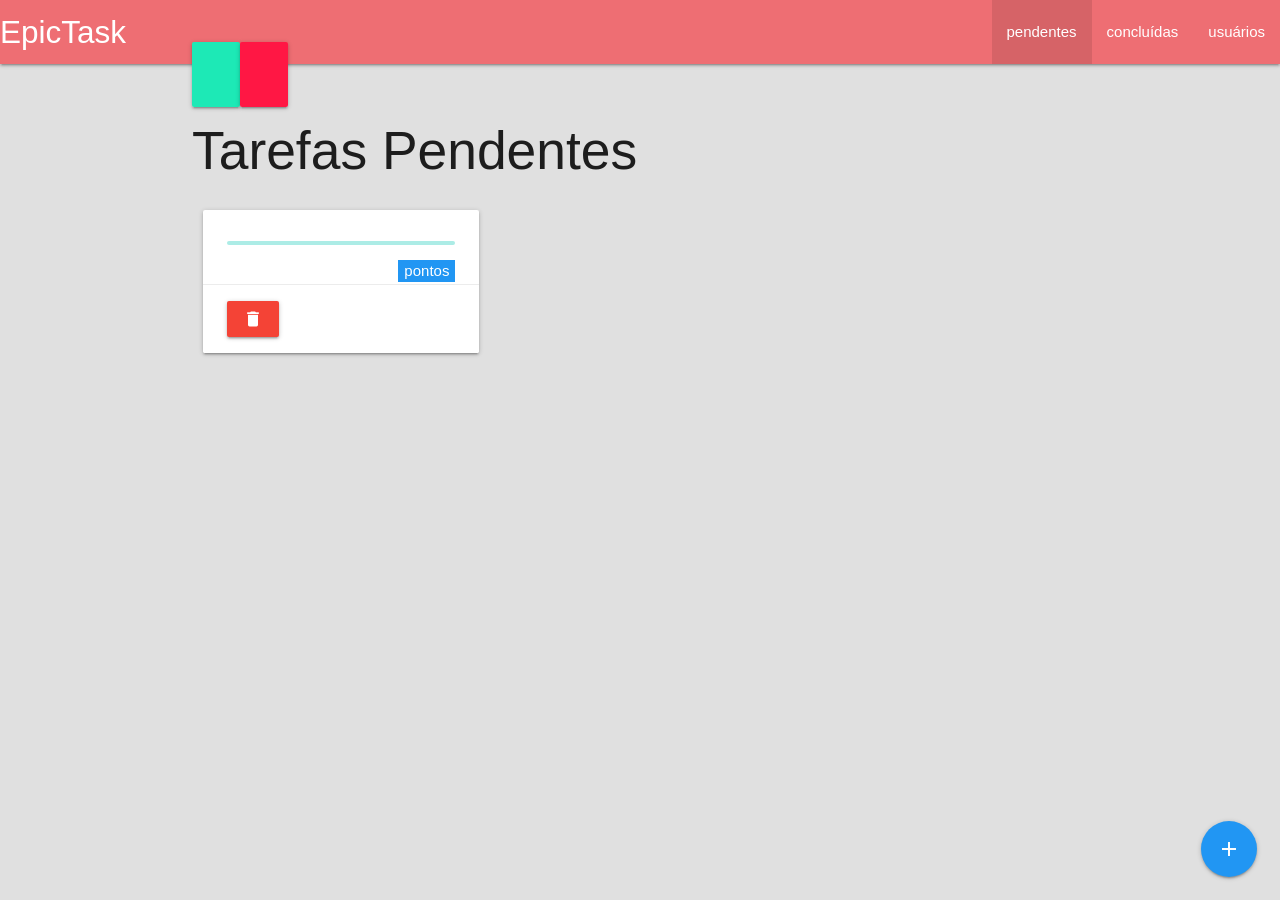
==== src/main/resources/templates/task/index.html @ 196fa5d5 "projeto inicial" ====
<!DOCTYPE html>
<html lang="en" xmlns:th="http://www.thymeleaf.org">

<head>
    <meta charset="UTF-8">
    <meta name="viewport" content="width=device-width, initial-scale=1.0">
    <title>Document</title>
    <link rel="stylesheet" href="https://cdnjs.cloudflare.com/ajax/libs/materialize/1.0.0/css/materialize.min.css">
    <link href="https://fonts.googleapis.com/icon?family=Material+Icons" rel="stylesheet">
</head>

<body class="grey lighten-2">

    <nav>
        <div class="nav-wrapper">
            <a href="#" class="brand-logo">EpicTask</a>
            <ul id="nav-mobile" class="right hide-on-med-and-down">
                <li class="active"><a href="/task">pendentes</a></li>
                <li><a href="#">concluídas</a></li>
                <li><a href="#">usuários</a></li>
            </ul>
        </div>
    </nav>

    <main class="container">
        <span class="card-panel teal accent-3" th:if="${success}" th:text="${success}"></span>
        <span class="card-panel red accent-3 white-text" th:if="${error}" th:text="${error}"></span>

        <h2>Tarefas Pendentes</h2>

        <div class="row">
            <div class="col s12 m6 l4" th:each="task : ${tasks}">
                <div class="card">
                    <div class="card-content">
                        <div class="progress">
                            <div class="determinate" th:style="${'width:' + task.status + '%'}"></div>
                        </div>
                        <span class="card-title" th:text="${task.title}"></span>
                        <p th:text="${task.description}"></p>
                        <span data-badge-caption="pontos" class="badge blue white-text" th:text="${task.score}"></span>
                    </div>
                    <div class="card-action">
                        <a th:href="${'/task/delete/' + task.id}" class="btn red">
                            <i class="material-icons">delete</i>
                        </a>

                    </div>
                </div>
            </div>
        </div>

        <div class="fixed-action-btn">
            <a class="btn-floating btn-large blue">
                <i class="large material-icons">add</i>
            </a>
        </div>

    </main>


</body>

</html>
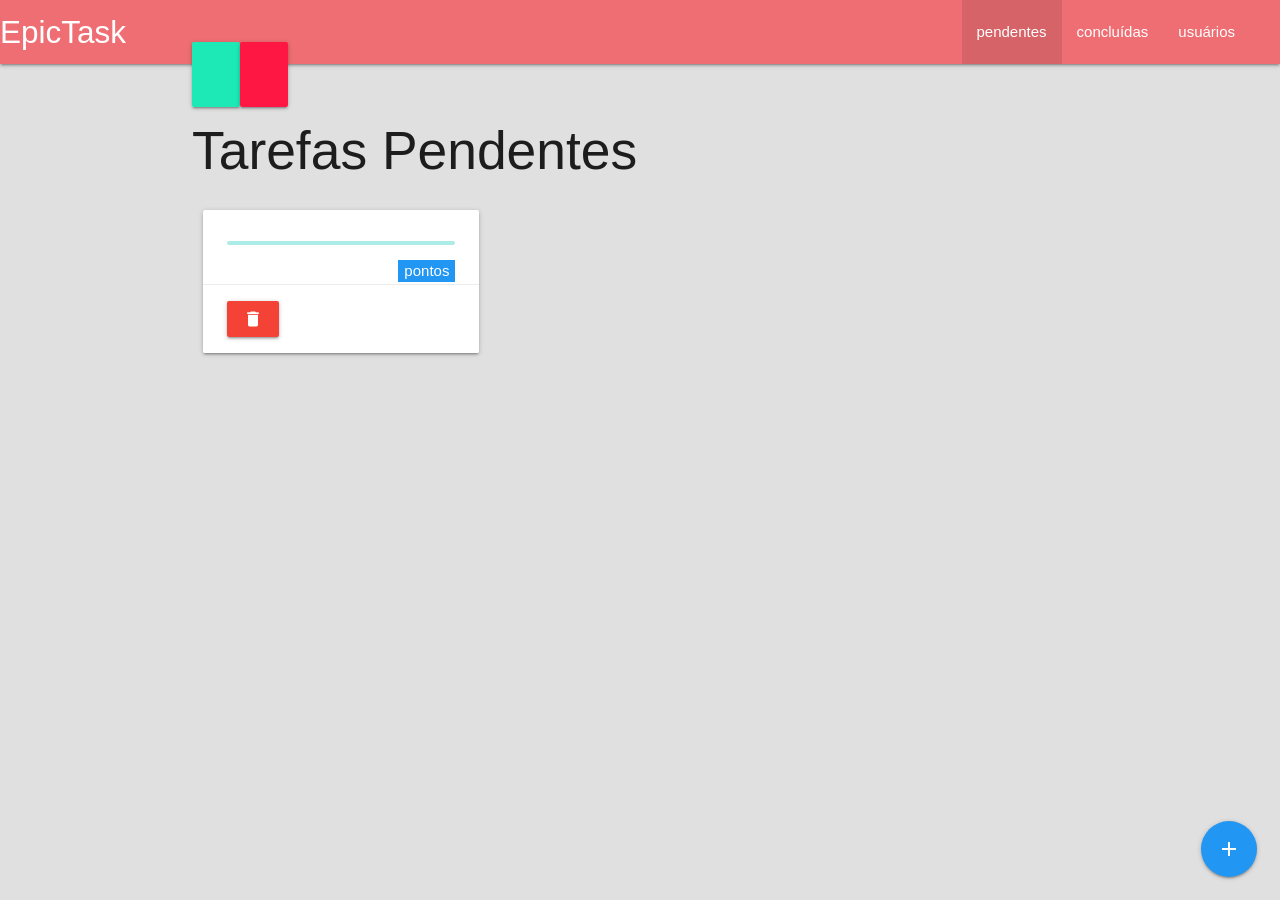
==== commit 749d16a1: "🔑 personalização do login e logout" ====
--- a/src/main/resources/templates/task/index.html
+++ b/src/main/resources/templates/task/index.html
@@ -7,6 +7,8 @@
     <title>Document</title>
     <link rel="stylesheet" href="https://cdnjs.cloudflare.com/ajax/libs/materialize/1.0.0/css/materialize.min.css">
     <link href="https://fonts.googleapis.com/icon?family=Material+Icons" rel="stylesheet">
+    <script src="https://cdnjs.cloudflare.com/ajax/libs/materialize/1.0.0/js/materialize.min.js"></script>
+    <link rel="stylesheet" href="style.css" />
 </head>
 
 <body class="grey lighten-2">
@@ -18,6 +20,19 @@
                 <li class="active"><a href="/task">pendentes</a></li>
                 <li><a href="#">concluídas</a></li>
                 <li><a href="#">usuários</a></li>
+                <li>
+                    <!-- Dropdown Trigger -->
+                    <a class='dropdown-trigger' href='#' data-target='dropdown1'>
+                        <img class="avatar" th:src="${avatar_url}" alt="">
+                    </a>
+
+                    <!-- Dropdown Structure -->
+                    <ul id='dropdown1' class='dropdown-content'>
+                        <li><span th:text="${username}"></span></li>
+                        <li class="divider" tabindex="-1"></li>
+                        <li><a href="/logout"><i class="material-icons">logout</i>sair</a></li>
+                    </ul>
+                </li>
             </ul>
         </div>
     </nav>
@@ -43,14 +58,13 @@
                         <a th:href="${'/task/delete/' + task.id}" class="btn red">
                             <i class="material-icons">delete</i>
                         </a>
-
                     </div>
                 </div>
             </div>
         </div>
 
         <div class="fixed-action-btn">
-            <a class="btn-floating btn-large blue">
+            <a href="/task/new" class="btn-floating btn-large blue">
                 <i class="large material-icons">add</i>
             </a>
         </div>
@@ -60,4 +74,15 @@
 
 </body>
 
+<script>
+    document.addEventListener('DOMContentLoaded', function () {
+        var elems = document.querySelectorAll('.dropdown-trigger');
+        const options = {
+            coverTrigger: false,
+            constrainWidth: false
+        }
+        var instances = M.Dropdown.init(elems, options);
+    });
+</script>
+
 </html>
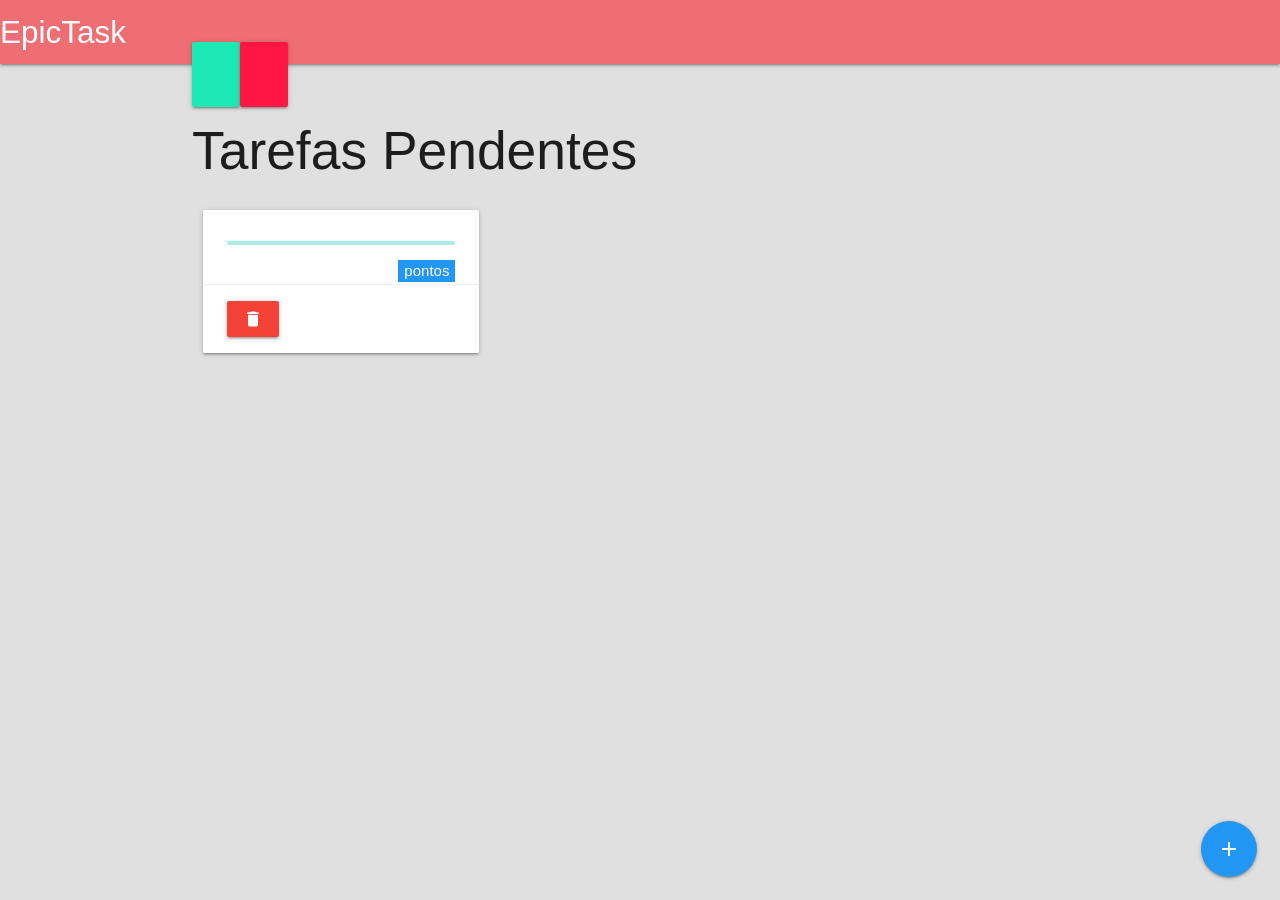
==== commit 5769c45f: "🌍 i18n" ====
--- a/src/main/resources/templates/task/index.html
+++ b/src/main/resources/templates/task/index.html
@@ -17,9 +17,9 @@
         <div class="nav-wrapper">
             <a href="#" class="brand-logo">EpicTask</a>
             <ul id="nav-mobile" class="right hide-on-med-and-down">
-                <li class="active"><a href="/task">pendentes</a></li>
-                <li><a href="#">concluídas</a></li>
-                <li><a href="#">usuários</a></li>
+                <li class="active"><a href="/task" th:text="#{task.pending}"></a></li>
+                <li><a href="#" th:text="#{task.done}"></a></li>
+                <li><a href="#" th:text="#{users}"></a></li>
                 <li>
                     <!-- Dropdown Trigger -->
                     <a class='dropdown-trigger' href='#' data-target='dropdown1'>
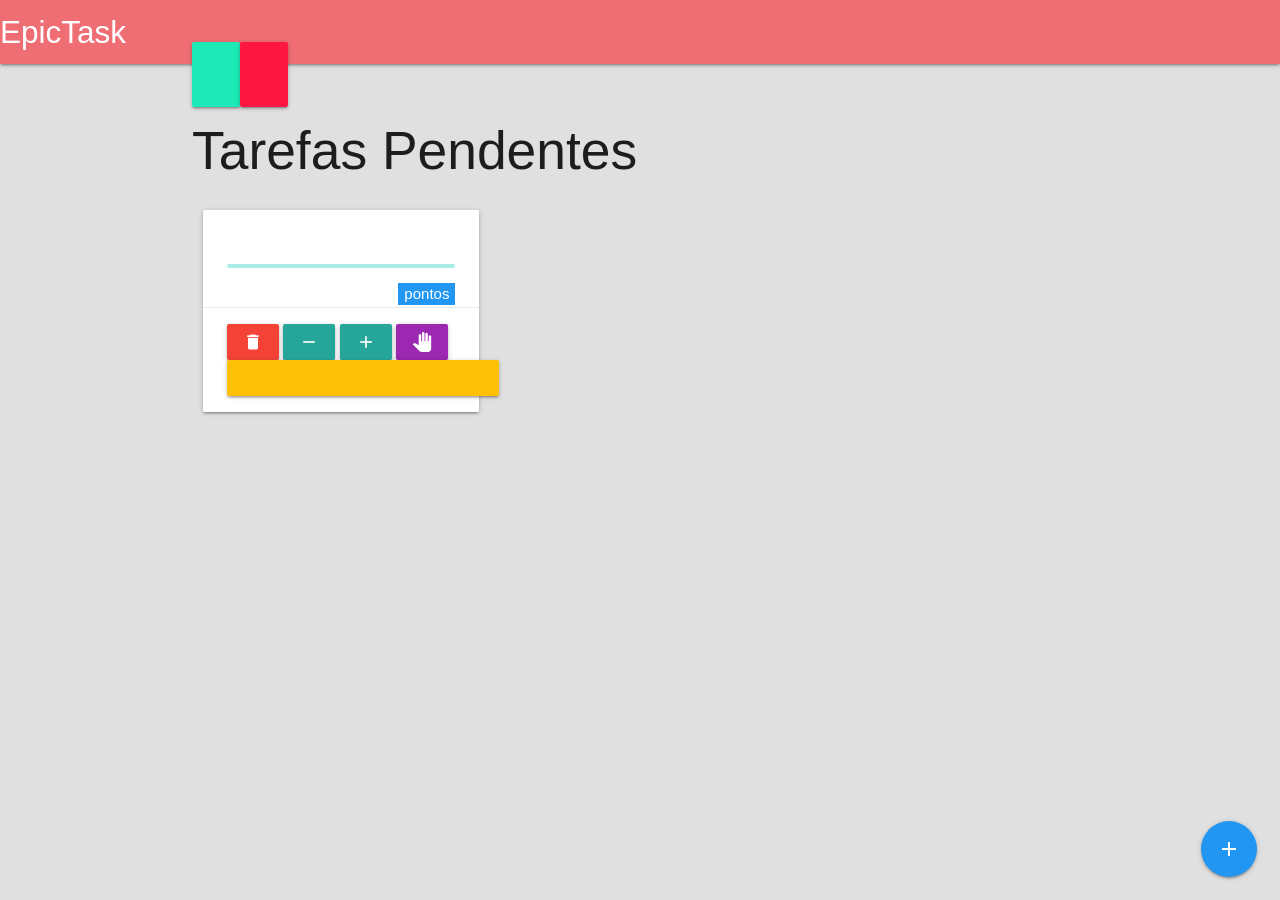
==== commit da5fc0cf: "service" ====
--- a/src/main/resources/templates/task/index.html
+++ b/src/main/resources/templates/task/index.html
@@ -47,6 +47,7 @@
             <div class="col s12 m6 l4" th:each="task : ${tasks}">
                 <div class="card">
                     <div class="card-content">
+                        <img th:if="${task.user}" th:src="${task.user.avatarUrl}" alt="" class="avatar">
                         <div class="progress">
                             <div class="determinate" th:style="${'width:' + task.status + '%'}"></div>
                         </div>
@@ -57,6 +58,18 @@
                     <div class="card-action">
                         <a th:href="${'/task/delete/' + task.id}" class="btn red">
                             <i class="material-icons">delete</i>
+                        </a>
+                        <a th:if="${task.status != 0}" th:href="${'/task/dec/' + task.id}" class="btn">
+                            <i class="material-icons">remove</i>
+                        </a>
+                        <a th:if="${task.status != 100}" th:href="${'/task/inc/' + task.id}" class="btn">
+                            <i class="material-icons">add</i>
+                        </a>
+                        <a th:if="${task.user == null}" th:href="${'/task/catch/' + task.id}" class="btn purple" title="pegar tarefa">
+                            <i class="material-icons">pan_tool</i>
+                        </a>
+                        <a th:if="${task.user != null}" th:href="${'/task/drop/' + task.id}" class="btn amber black-text" title="largar tarefa">
+                            <i class="material-icons">do_not_touch</i>
                         </a>
                     </div>
                 </div>
